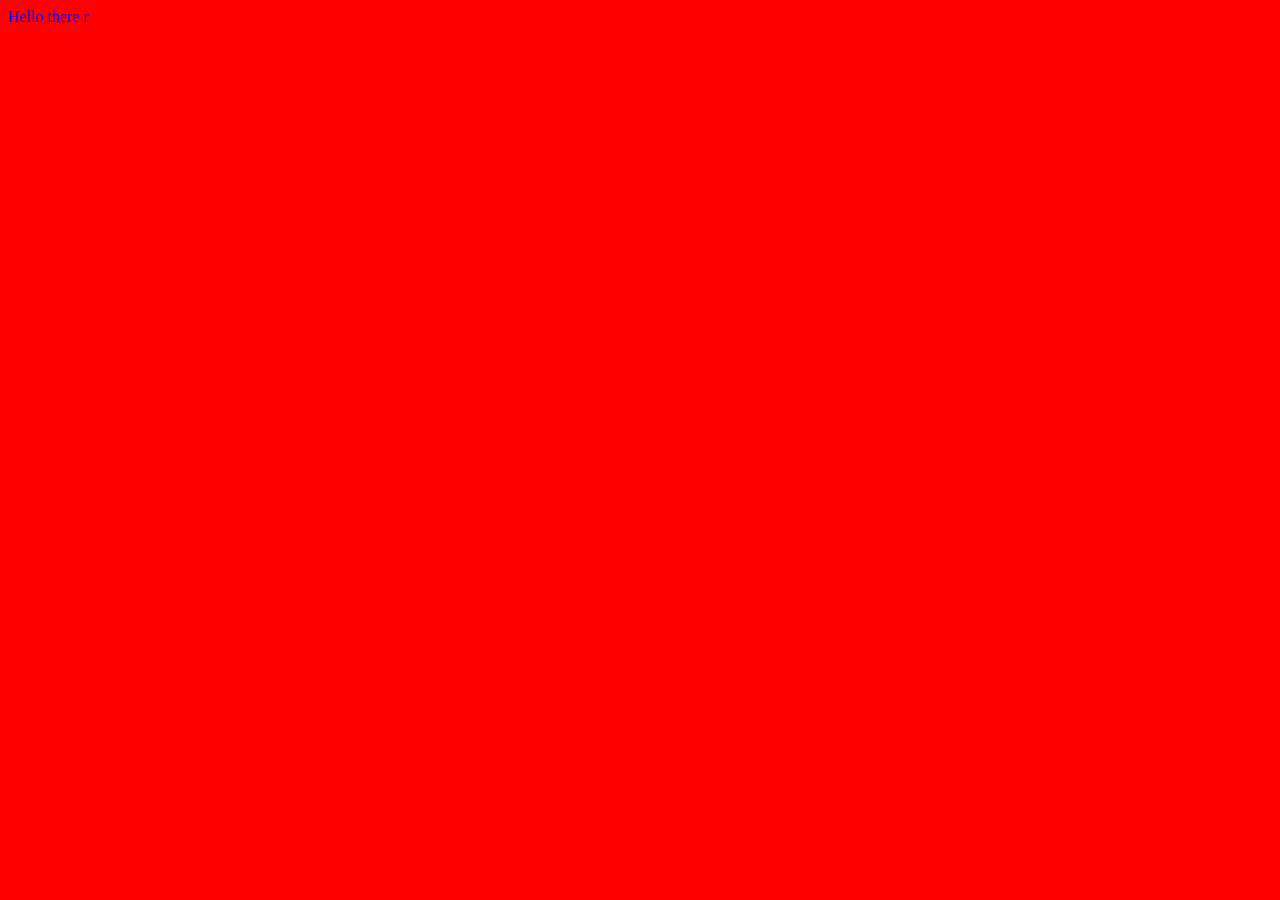
==== index.html @ f84c6547 "Add initial HTML, CSS, and JavaScript files for profile page" ====
<!DOCTYPE html>
<html lang="en">
<head>
    <meta charset="UTF-8">
    <meta name="viewport" content="width=device-width, initial-scale=1.0">
    <title>My Profile Page</title>
    <link rel="stylesheet" href="style.css">
</head>
<body>
    Hello there
    <script src="script.js"></script>r
</body>
</html>
---- style.css ----
body{
    background-color: red;
    color: blue;
}
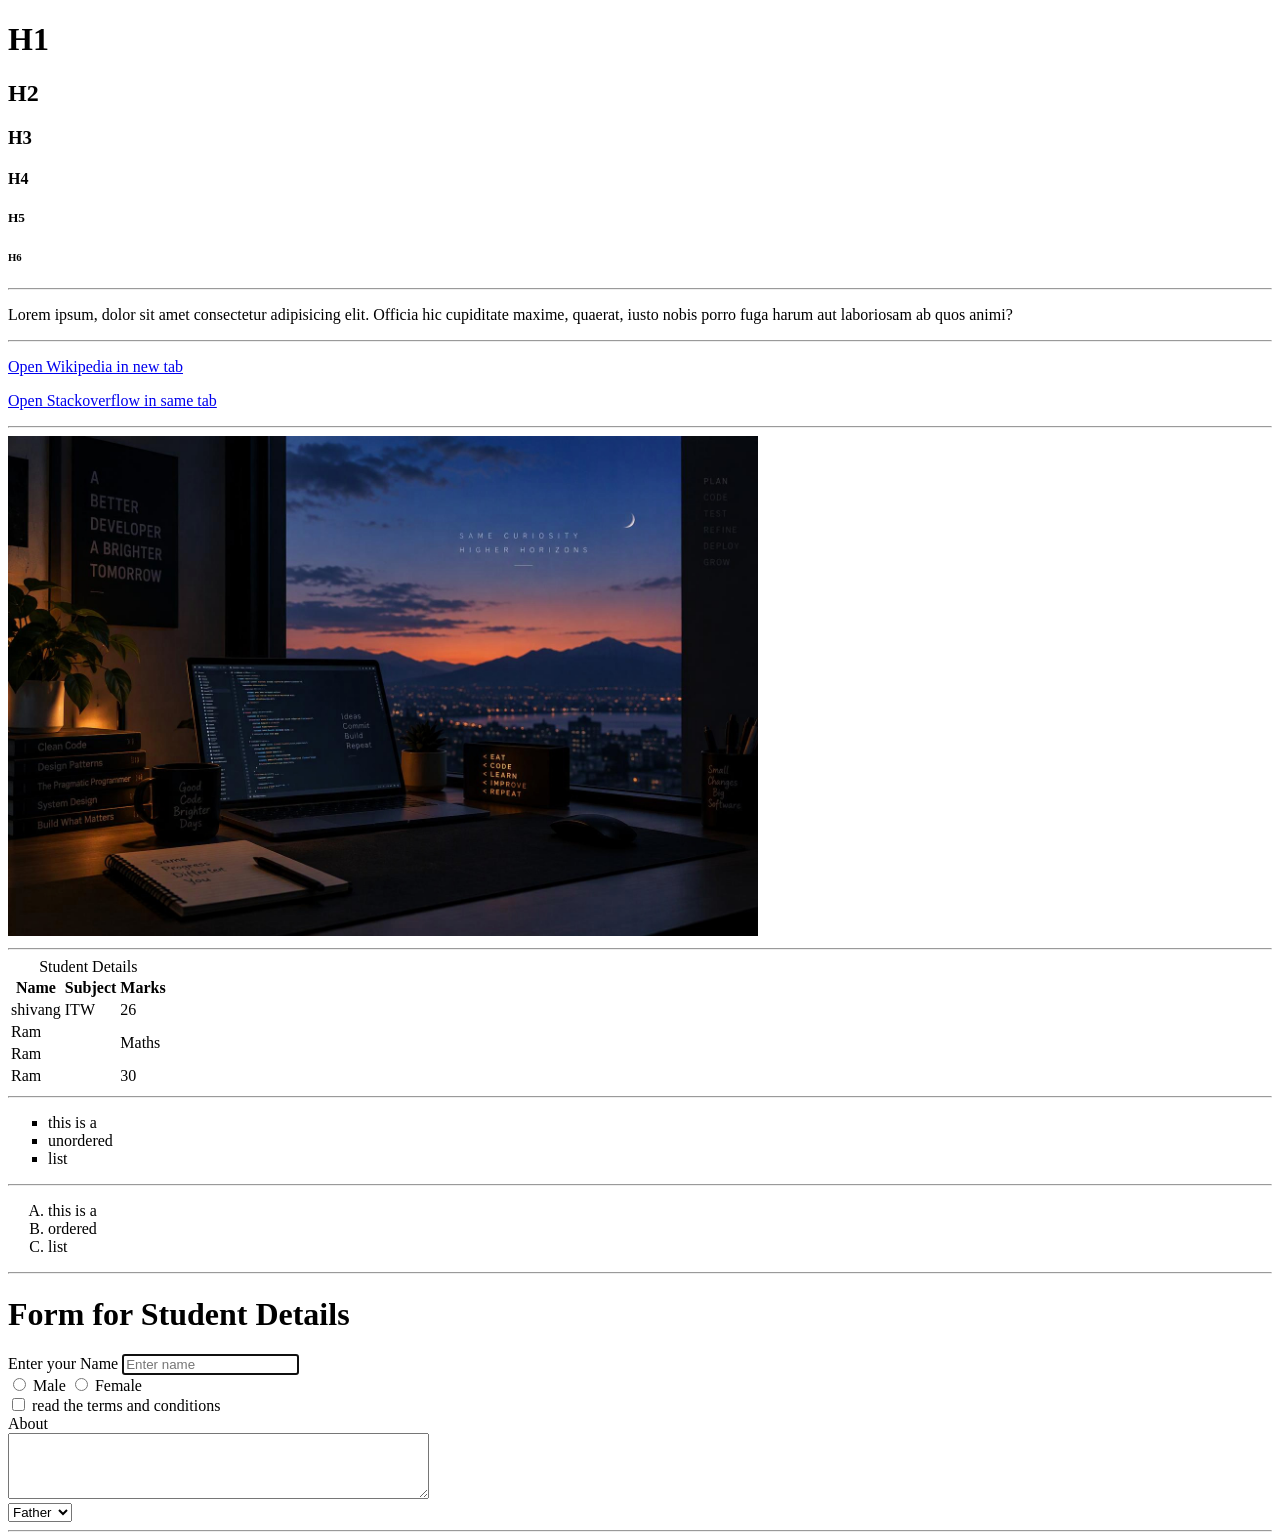
==== commit 3d653ee5: "Refactor code structure for improved readability and maintainability add notes for heading , paragra" ====
--- a/index.html
+++ b/index.html
@@ -7,7 +7,115 @@
     <link rel="stylesheet" href="style.css">
 </head>
 <body>
-    Hello there
-    <script src="script.js"></script>r
+    <script src="script.js"></script>
+
+    <h1>H1</h1>
+    <h2>H2</h2>  
+    <h3>H3</h3>  
+    <h4>H4</h4>  
+    <h5>H5</h5>  
+    <h6>H6</h6> 
+    
+    <hr>
+
+    <p>Lorem ipsum, dolor sit amet consectetur adipisicing elit. Officia hic cupiditate maxime, quaerat, iusto nobis porro fuga harum aut laboriosam ab quos animi?</p>
+
+    <hr>
+
+    <p><a target="_blank" href="https://www.wikipedia.com">Open Wikipedia in new tab</a></p>
+    <p><a target="" href="https://www.stackoverflow.com">Open Stackoverflow in same tab</a></p>
+    <hr>
+
+    <img height="500" src="image.png" alt="Train image">
+
+    <hr>
+
+    <table>
+        <caption>Student Details</caption>
+        <thead>
+            <tr>
+                <th>Name</th>
+                <th>Subject</th>
+                <th>Marks</th>
+            </tr>
+        </thead>
+        <tbody>
+
+
+            <tr>
+                <td>shivang</td>
+                <td>ITW</td>
+                <td>26</td>
+            </tr>
+
+            <tr>
+                <td colspan="2">Ram</td>
+                <td rowspan="2">Maths</td>
+            </tr>
+            <tr>
+                <td colspan="2">Ram</td>
+            </tr>
+        </tbody>
+        <tfoot>
+            <tr>
+                <td colspan="2">Ram</td>
+                <td rowspan="2">30</td>
+            </tr>
+        </tfoot>
+    </table>
+
+    <hr>
+
+    <ul type="square">
+        <li>this is a</li>
+        <li>unordered</li>
+        <li>list</li>
+    </ul>
+
+    <hr>
+
+    <ol type="A">
+        <li>this is a</li>
+        <li>ordered </li>
+        <li>list</li>
+    </ol>
+
+    <hr>
+
+    <h1>Form for Student Details</h1>
+    <form action="post">
+        <div>
+            <label for="username">Enter your Name</label>
+            <input type="text" id="username" name="username" placeholder="Enter name" autofocus>
+        </div>
+        <div>
+            <input type="radio" id="male" name="gender" value="male">
+            <label for="male">Male</label>
+            <input type="radio" id="female" name="gender" value="female">
+            <label for="female">Female</label>
+        </div>
+
+        <div>
+            <input type="checkbox" id="subscribe" name="subscribe" value="yes">
+            <label for="subscribe">read the terms and conditions</label>
+        </div>
+        <div>
+            <label for="comment">About</label>
+            <br>
+            <textarea id="comment" name="comment" rows="4" cols="50"></textarea>
+        </div>
+
+        <div>
+            <select name="fruits">
+                <option value="apple">Father</option>
+                <option value="banana">Mother</option>
+                <option value="cherry">Sister</option>
+          </select>
+        </div>
+    </form>
+
+    <hr>
+
+
 </body>
 </html>
